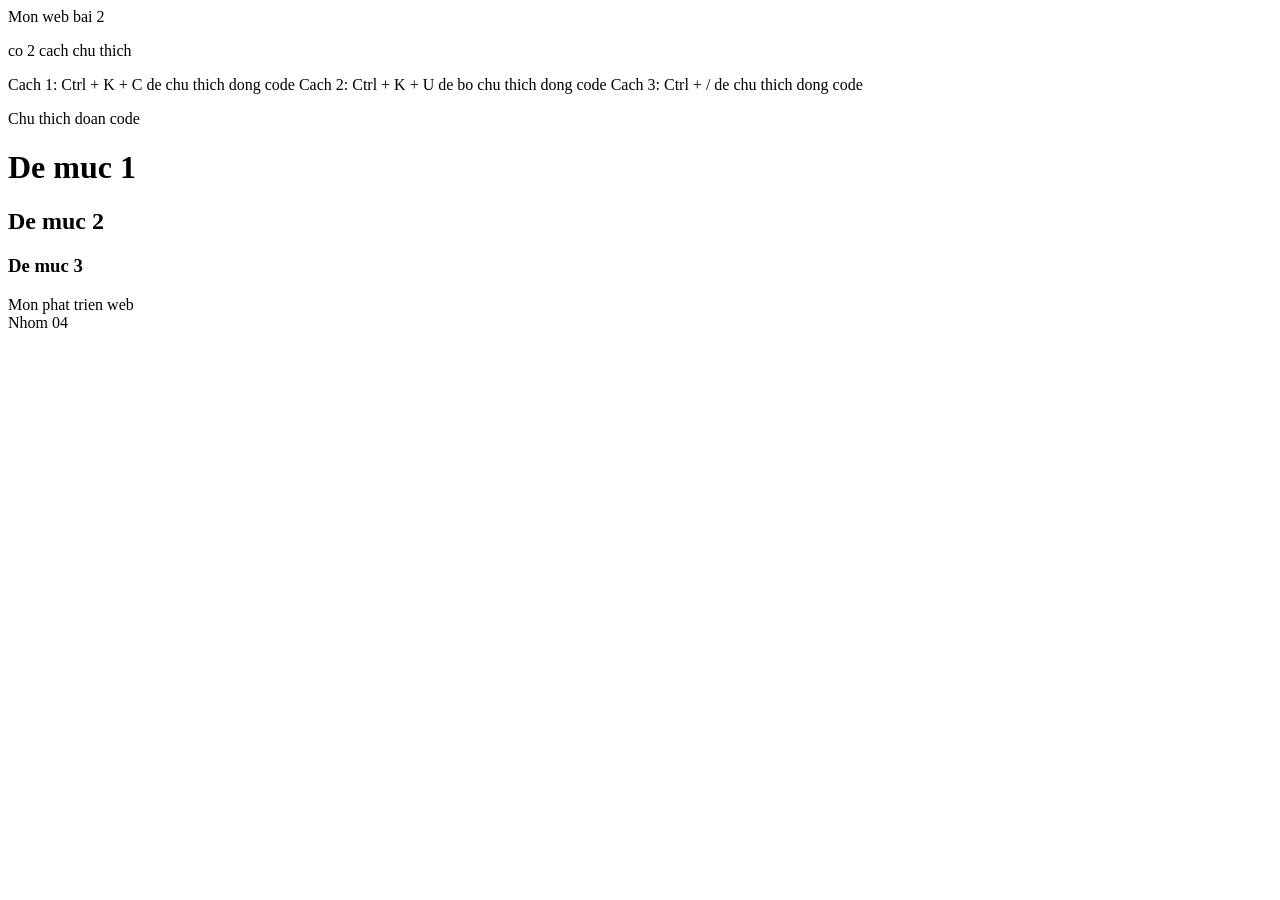
==== 21-08-26/1.html @ 3194d4d3 "Update README and add 21-08-26" ====
<!DOCTYPE html>
<html lang="en">
<head>
    <meta charset="UTF-8">
    <meta name="viewport" content="width=device-width, initial-scale=1.0">
    <title>Bai 2</title>
</head>
<body>
    <!--Chu thich-->
    </h1>Mon web bai 2</h1>
    <p>co 2 cach chu thich</p>
    Cach 1: Ctrl + K + C de chu thich dong code
    Cach 2: Ctrl + K + U de bo chu thich dong code
    Cach 3: Ctrl + / de chu thich dong code

    <!-- The phan doan -->
    <p>Chu thich doan code</p>

    <!-- h: la de muc -->
    <h1>De muc 1</h1>
    <h2>De muc 2</h2>
    <h3>De muc 3</h3>

    <p>Mon phat trien web <br> Nhom 04</p>
</body>
</html>
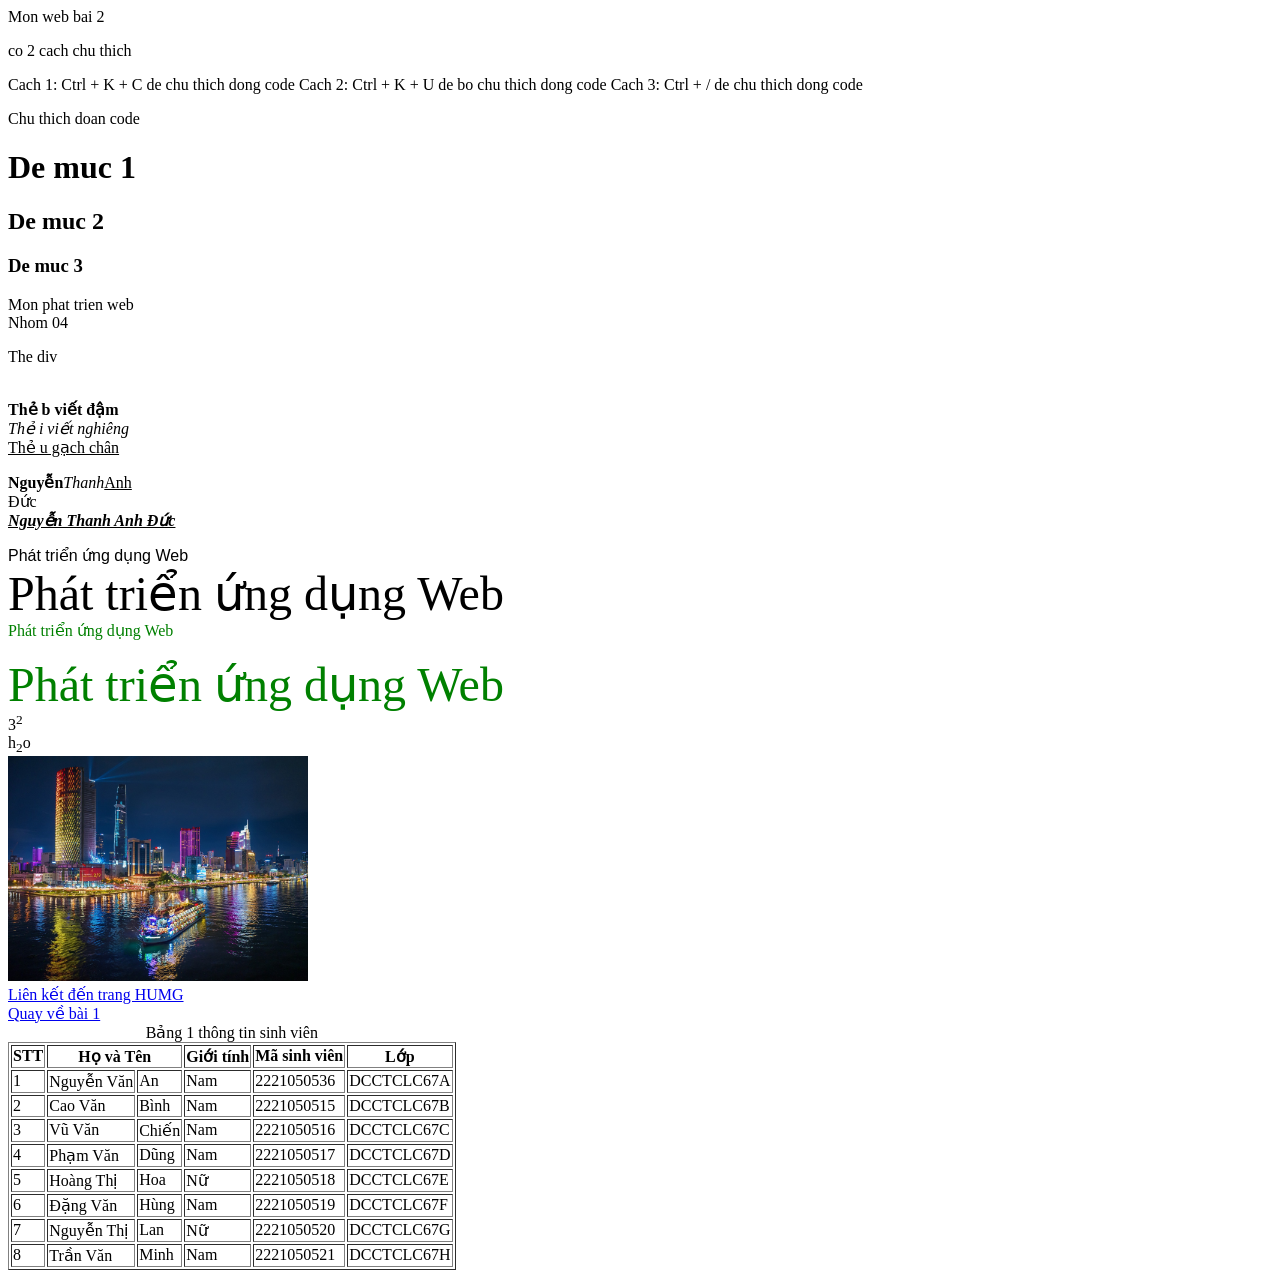
==== commit 92d92a2b: "nội dung của commit" ====
--- a/21-08-26/1.html
+++ b/21-08-26/1.html
@@ -22,5 +22,134 @@
     <h3>De muc 3</h3>
 
     <p>Mon phat trien web <br> Nhom 04</p>
+
+    <div>The div</div> <br>
+
+    <p>
+        <b>Thẻ b viết đậm</b> <br>
+        <i>Thẻ i viết nghiêng</i><br>
+        <u>Thẻ u gạch chân</u><br>
+    </p>
+
+    <b>Nguyễn</b><i>Thanh</i><u>Anh</u><div>Đức</div>   
+    <b><u><i>Nguyễn Thanh Anh Đức</i></u></b> 
+    
+    <br>
+
+    <p>
+        <font face="Arial">Phát triển ứng dụng Web</font> <br>
+        <font size="13">Phát triển ứng dụng Web</font> <br>
+        <font color="green">Phát triển ứng dụng Web</font> <br>
+    </p>
+    <font color="green"; size="13"; >Phát triển ứng dụng Web</font>
+
+    <div>
+        <!-- sup định dạng chỉ số  -->
+        3<sup>2</sup>
+    </div>
+
+    <!-- sub định dạng chỉ số dưới -->
+    <div>
+        h<sub>2</sub>o  
+    </div>
+
+    <img src="../image/anhdemsaigon.jpg" alt="Description of the image" style="width: 300px ">
+
+    <br>
+
+    <!-- liên kết -->
+    <a href="https://humg.edu.vn/Pages/home.aspx" target="_blank">Liên kết đến trang HUMG</a>
+    
+    <br>
+    
+    <a href="14-08-26\helloworld.html">Quay về bài 1</a>
+
+    <br>
+
+    <table border="1px">
+        <caption>Bảng 1 thông tin sinh viên</caption>
+        <tr>
+            <th>STT</th>
+            <th colspan="2">Họ  và Tên</th>
+            <th>Giới tính</th>
+            <th>Mã sinh viên</th>
+            <th>Lớp</th>
+        </tr>
+
+        <tr>
+            <td>1</td>
+            <td>Nguyễn Văn</td>
+            <td>An</td>
+            <td>Nam</td>
+            <td>2221050536</td>
+            <td>DCCTCLC67A</td>
+        </tr>
+
+        <tr>
+            <td>2</td>
+            <td>Cao Văn</td>
+            <td>Bình</td>
+            <td>Nam</td>
+            <td>2221050515</td>
+            <td>DCCTCLC67B</td>
+        </tr>
+
+        <tr>
+            <td>3</td>
+            <td>Vũ Văn</td>
+            <td>Chiến</td>
+            <td>Nam</td>
+            <td>2221050516</td>
+            <td>DCCTCLC67C</td>
+        </tr>
+
+        <tr>
+            <td>4</td>
+            <td>Phạm Văn</td>
+            <td>Dũng</td>
+            <td>Nam</td>
+            <td>2221050517</td>
+            <td>DCCTCLC67D</td>
+        </tr>
+
+        <tr>
+            <td>5</td>
+            <td>Hoàng Thị</td>
+            <td>Hoa</td>
+            <td>Nữ</td>
+            <td>2221050518</td>
+            <td>DCCTCLC67E</td>
+        </tr>
+
+        <tr>
+            <td>6</td>
+            <td>Đặng Văn</td>
+            <td>Hùng</td>
+            <td>Nam</td>
+            <td>2221050519</td>
+            <td>DCCTCLC67F</td>
+        </tr>
+
+        <tr>
+            <td>7</td>
+            <td>Nguyễn Thị</td>
+            <td>Lan</td>
+            <td>Nữ</td>
+            <td>2221050520</td>
+            <td>DCCTCLC67G</td>
+        </tr>
+
+        <tr>
+            <td>8</td>
+            <td>Trần Văn</td>
+            <td>Minh</td>
+            <td>Nam</td>
+            <td>2221050521</td>
+            <td>DCCTCLC67H</td>
+        </tr>
+    </table>
+
+
+
 </body>
 </html>
